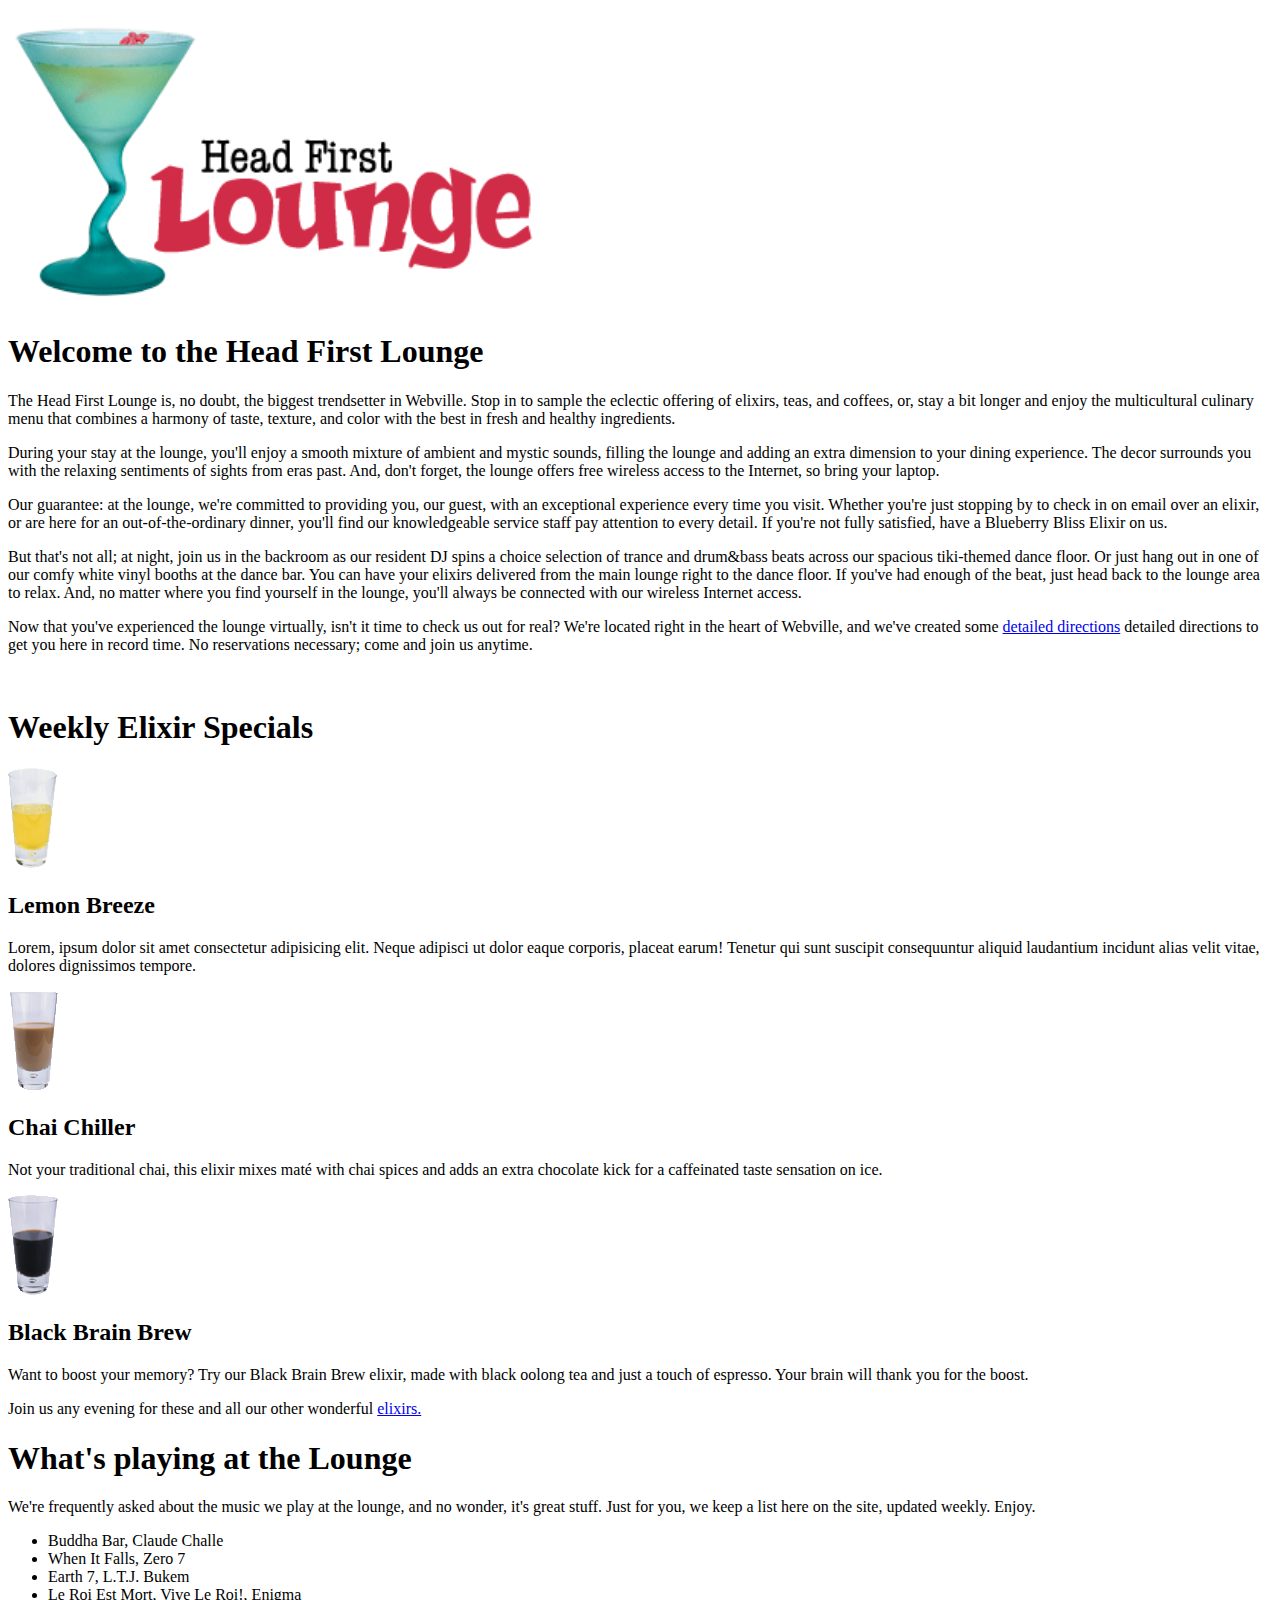
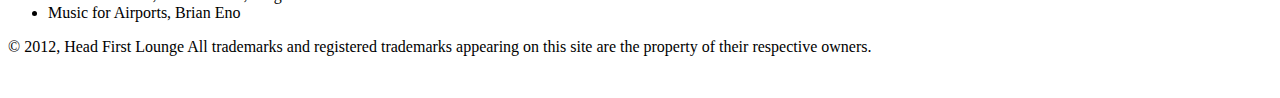
==== index.html @ ab4163e9 "primer ejercicio con html" ====
<!DOCTYPE html>
<html lang="en">
  <head>
    <meta charset="UTF-8" />

    <meta http-equiv="X-UA-Compatible" content="ie=edge" />
    <title>Static Template</title>
  </head>
  <body>
    <img src="img/logo.gif" alt="" height="300" />
    <h1>Welcome to the Head First Lounge</h1>

    <p>
      The Head First Lounge is, no doubt, the biggest trendsetter in Webville.
      Stop in to sample the eclectic offering of elixirs, teas, and coffees, or,
      stay a bit longer and enjoy the multicultural culinary menu that combines
      a harmony of taste, texture, and color with the best in fresh and healthy
      ingredients.
    </p>
    <p>
      During your stay at the lounge, you'll enjoy a smooth mixture of ambient
      and mystic sounds, filling the lounge and adding an extra dimension to
      your dining experience. The decor surrounds you with the relaxing
      sentiments of sights from eras past. And, don't forget, the lounge offers
      free wireless access to the Internet, so bring your laptop.
    </p>
    <p>
      Our guarantee: at the lounge, we're committed to providing you, our guest,
      with an exceptional experience every time you visit. Whether you're just
      stopping by to check in on email over an elixir, or are here for an
      out-of-the-ordinary dinner, you'll find our knowledgeable service staff
      pay attention to every detail. If you're not fully satisfied, have a
      Blueberry Bliss Elixir on us.
    </p>
    <p>
      But that's not all; at night, join us in the backroom as our resident DJ
      spins a choice selection of trance and drum&bass beats across our spacious
      tiki-themed dance floor. Or just hang out in one of our comfy white vinyl
      booths at the dance bar. You can have your elixirs delivered from the main
      lounge right to the dance floor. If you've had enough of the beat, just
      head back to the lounge area to relax. And, no matter where you find
      yourself in the lounge, you'll always be connected with our wireless
      Internet access.
    </p>
    <p>
      Now that you've experienced the lounge virtually, isn't it time to check
      us out for real? We're located right in the heart of Webville, and we've
      created some
      <a href="detailed_directions.html">detailed directions</a>
      detailed directions to get you here in record time. No reservations
      necessary; come and join us anytime.
    </p>
    <br />
    <h1>Weekly Elixir Specials</h1>
    <img src="img/yellow.gif" alt="" height="100" />
    <h2>Lemon Breeze</h2>
    <p>
      Lorem, ipsum dolor sit amet consectetur adipisicing elit. Neque adipisci
      ut dolor eaque corporis, placeat earum! Tenetur qui sunt suscipit
      consequuntur aliquid laudantium incidunt alias velit vitae, dolores
      dignissimos tempore.
    </p>
    <img src="img/chai.gif" alt="" height="100" />
    <h2>Chai Chiller</h2>
    <p>
      Not your traditional chai, this elixir mixes maté with chai spices and
      adds an extra chocolate kick for a caffeinated taste sensation on ice.
    </p>
    <img src="img/black.gif" alt="" height="100" />
    <h2>Black Brain Brew</h2>
    <p>
      Want to boost your memory? Try our Black Brain Brew elixir, made with
      black oolong tea and just a touch of espresso. Your brain will thank you
      for the boost.
    </p>
    <p>
      Join us any evening for these and all our other wonderful
      <a href="elixirs.html">elixirs.</a>
    </p>
    <h1>What's playing at the Lounge</h1>
    <p>
      We're frequently asked about the music we play at the lounge, and no
      wonder, it's great stuff. Just for you, we keep a list here on the site,
      updated weekly. Enjoy.
    </p>
    <ul>
      <li>Buddha Bar, Claude Challe</li>
      <li>When It Falls, Zero 7</li>
      <li>Earth 7, L.T.J. Bukem</li>
      <li>Le Roi Est Mort, Vive Le Roi!, Enigma</li>
      <li>Music for Airports, Brian Eno</li>
    </ul>
    <p>
      © 2012, Head First Lounge All trademarks and registered trademarks
      appearing on this site are the property of their respective owners.
    </p>
    <br />
  </body>
</html>
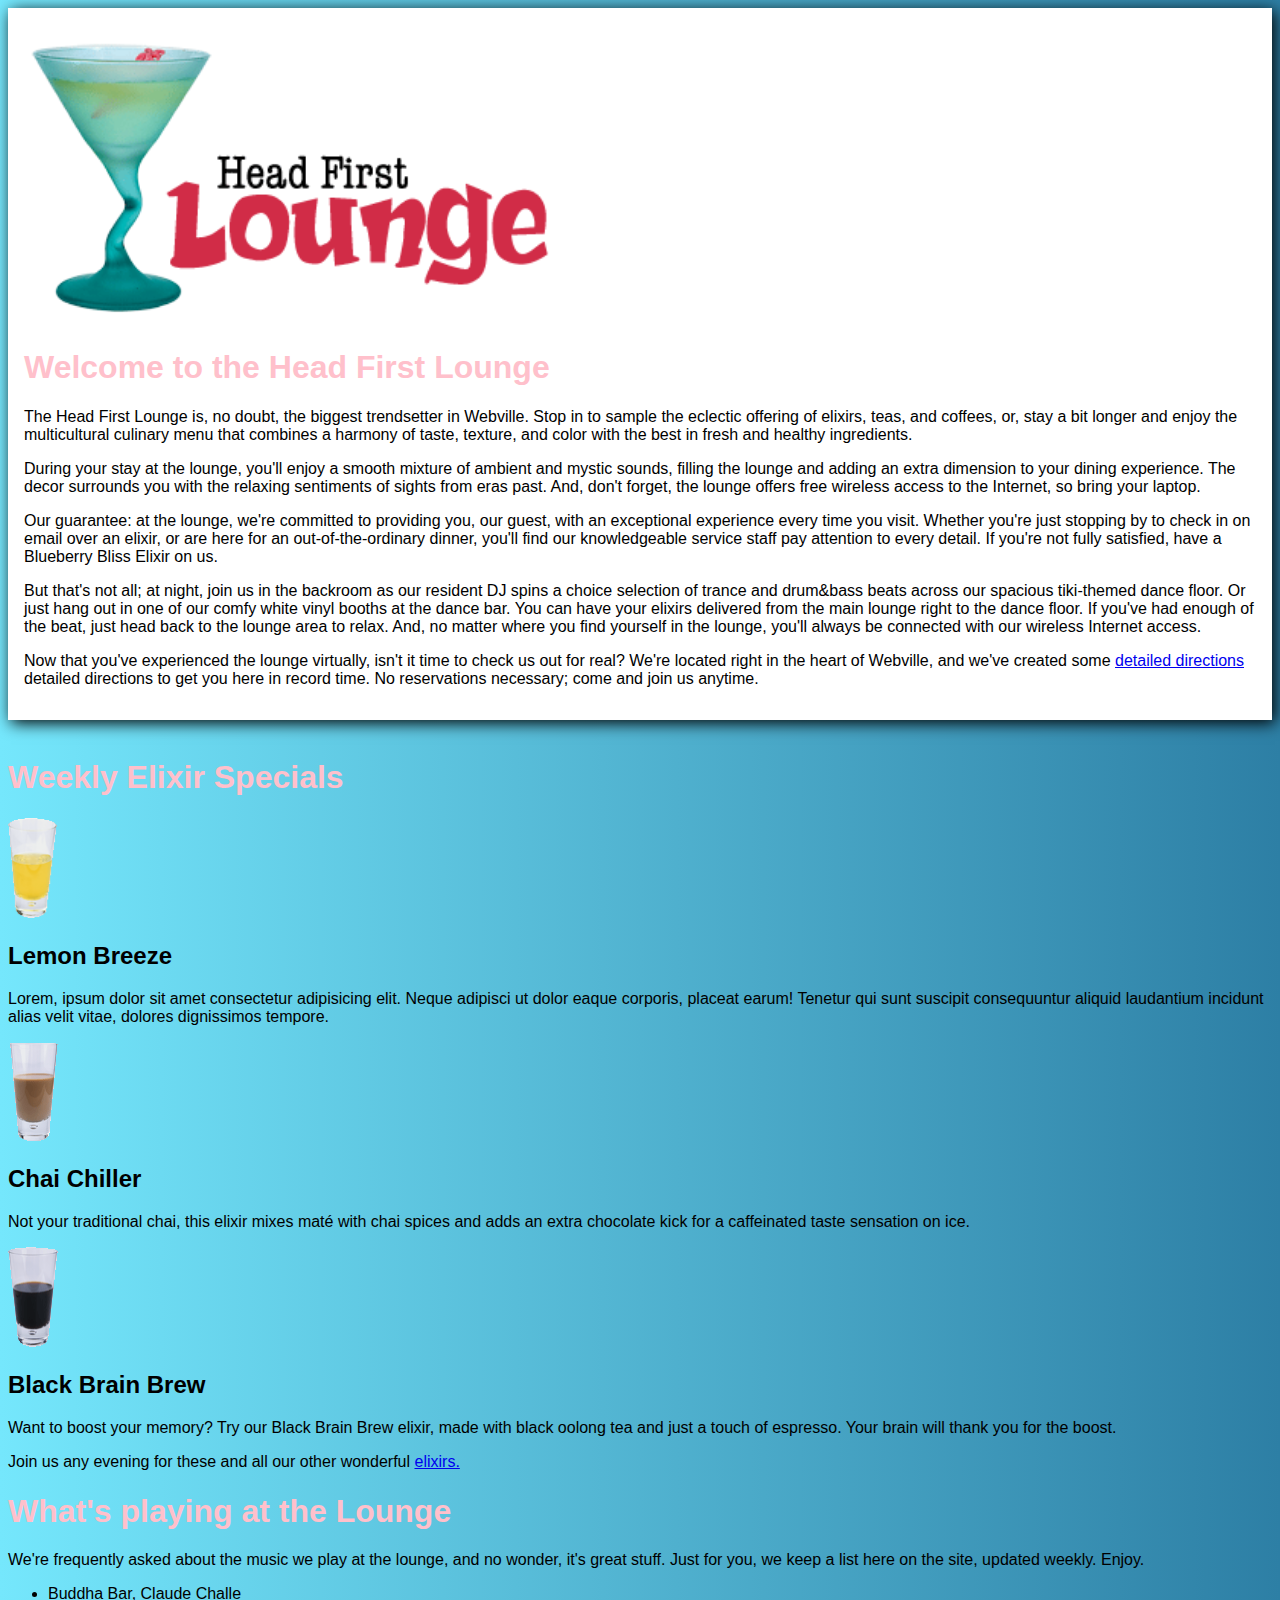
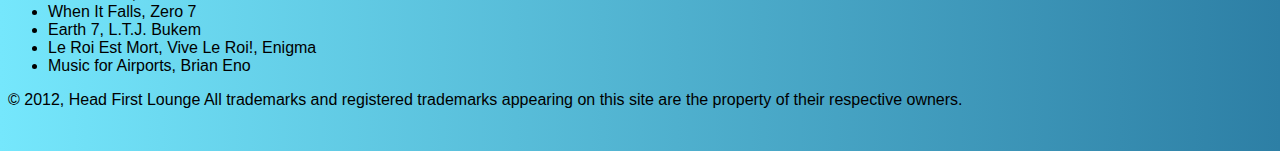
==== commit c5044fc2: "ejercicio-1" ====
--- a/index.html
+++ b/index.html
@@ -2,11 +2,12 @@
 <html lang="en">
   <head>
     <meta charset="UTF-8" />
-
     <meta http-equiv="X-UA-Compatible" content="ie=edge" />
+   <link rel="stylesheet" href="estilo.css">
     <title>Static Template</title>
   </head>
   <body>
+    <div class="caja">
     <img src="img/logo.gif" alt="" height="300" />
     <h1>Welcome to the Head First Lounge</h1>
 
@@ -50,6 +51,7 @@
       detailed directions to get you here in record time. No reservations
       necessary; come and join us anytime.
     </p>
+  </div>
     <br />
     <h1>Weekly Elixir Specials</h1>
     <img src="img/yellow.gif" alt="" height="100" />
--- a/estilo.css
+++ b/estilo.css
@@ -0,0 +1,26 @@
+h1 {
+
+    color: pink;
+
+}
+ 
+body{
+    font-family: arial, Arial, Helvetica, sans-serif;
+background: linear-gradient(to left, rgb(45, 127, 165), rgb(117, 231, 252)) ;
+}
+
+.caja{ 
+    background: white;/*color de fondo*/
+    padding: 16px;/*relleno*/
+box-shadow: 3px 3px 15px black;/*x y blur color (difuminado)*/
+}
+
+.detelle_directions{
+    color:rgb(185, 9, 255);
+}
+
+.volver{
+    text-decoration: none;
+    color:green;/*color de texto */
+    font-weight: bold;/*negrita*/
+}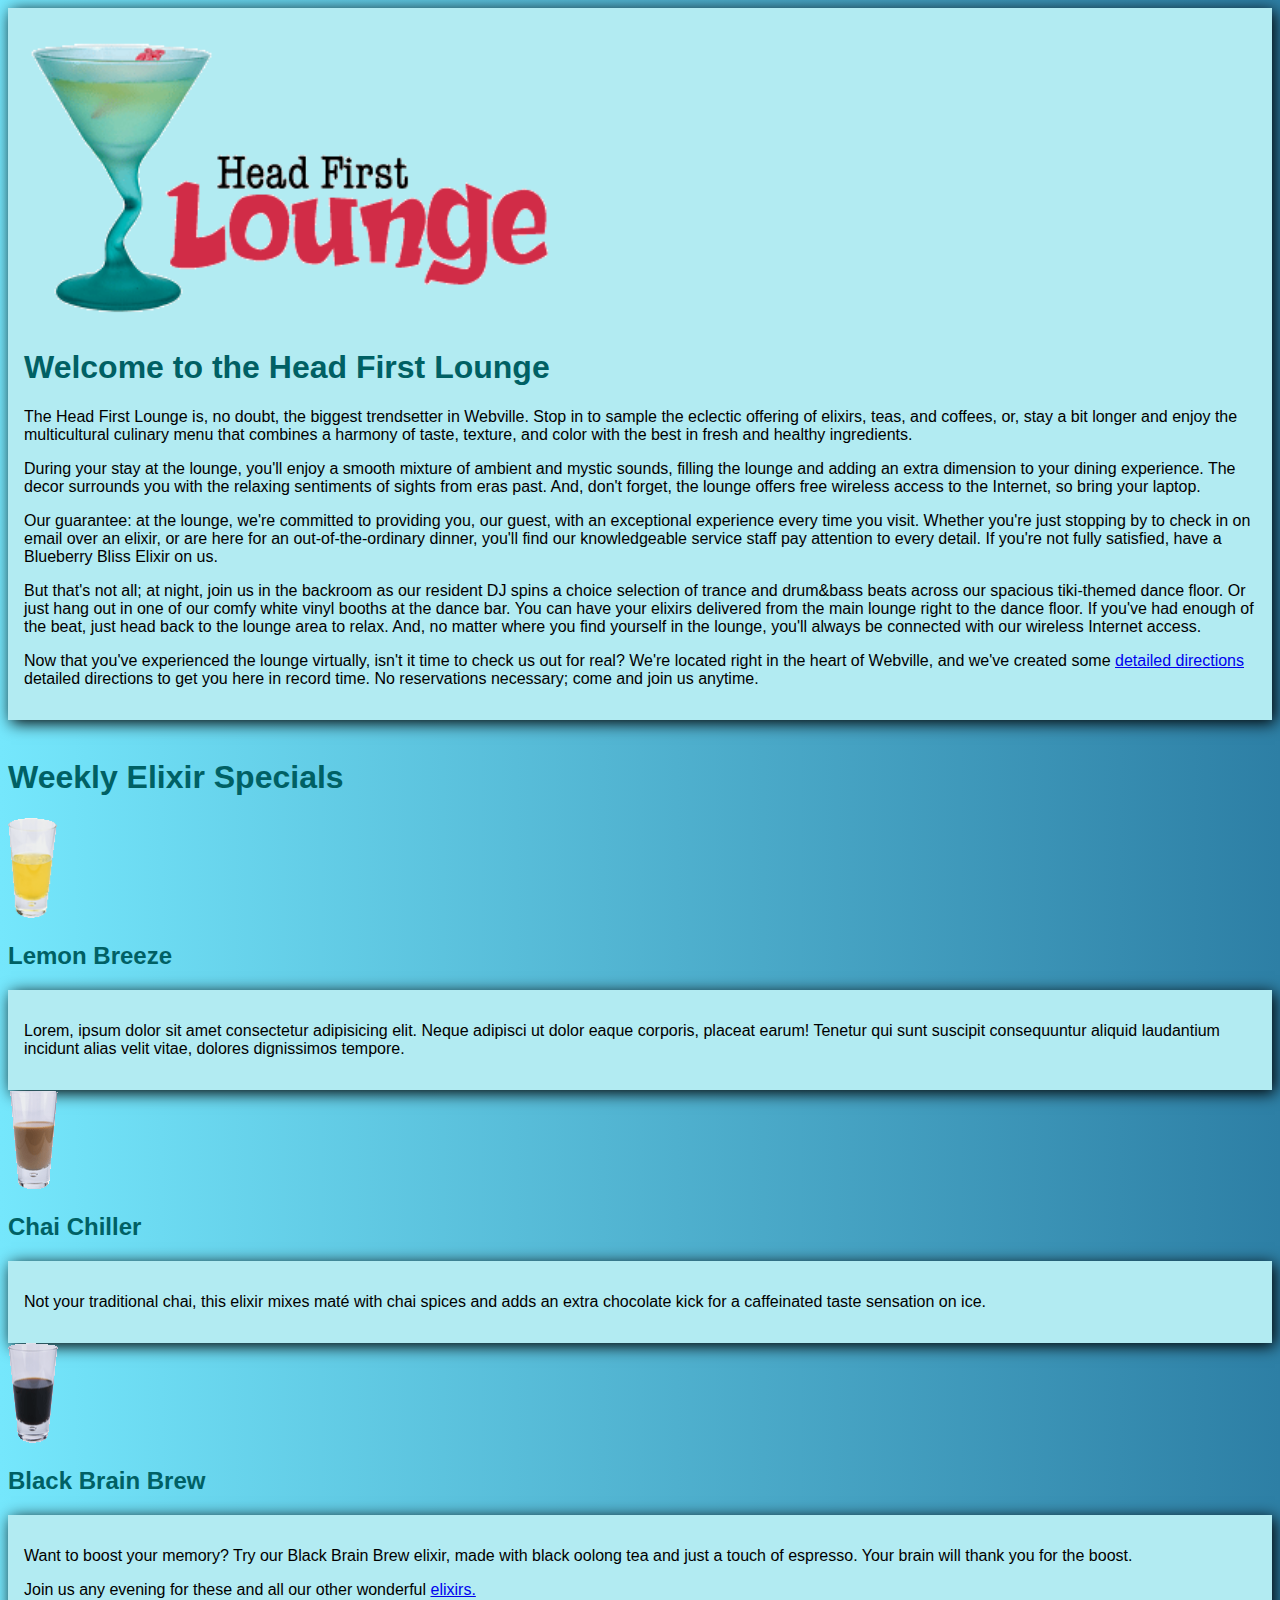
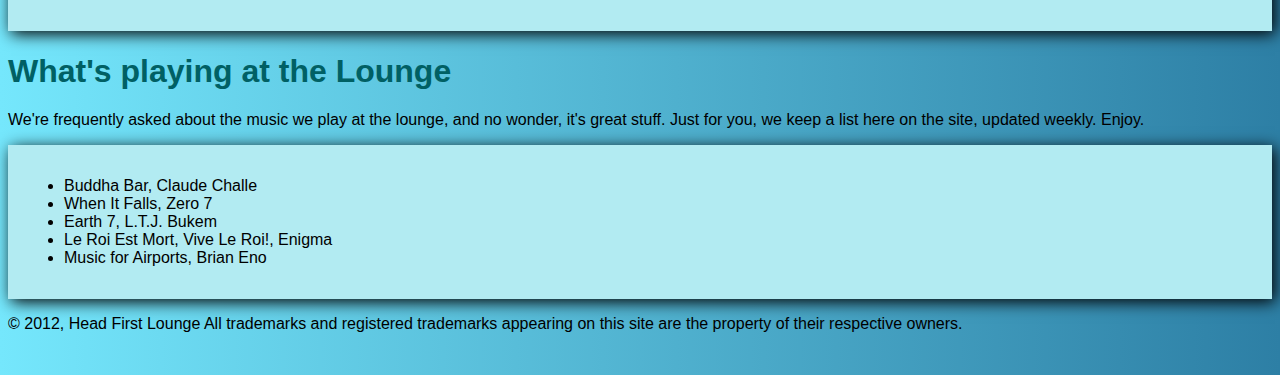
==== commit 0d36f6b1: "ejercicio-1" ====
--- a/index.html
+++ b/index.html
@@ -56,35 +56,51 @@
     <h1>Weekly Elixir Specials</h1>
     <img src="img/yellow.gif" alt="" height="100" />
     <h2>Lemon Breeze</h2>
+    
+    <div class="caja">
     <p>
       Lorem, ipsum dolor sit amet consectetur adipisicing elit. Neque adipisci
       ut dolor eaque corporis, placeat earum! Tenetur qui sunt suscipit
       consequuntur aliquid laudantium incidunt alias velit vitae, dolores
       dignissimos tempore.
     </p>
+    </div>
     <img src="img/chai.gif" alt="" height="100" />
     <h2>Chai Chiller</h2>
+    
+    <div class="caja">
     <p>
       Not your traditional chai, this elixir mixes maté with chai spices and
       adds an extra chocolate kick for a caffeinated taste sensation on ice.
     </p>
+    </div>
     <img src="img/black.gif" alt="" height="100" />
     <h2>Black Brain Brew</h2>
+    
+    <div class="caja">
     <p>
       Want to boost your memory? Try our Black Brain Brew elixir, made with
       black oolong tea and just a touch of espresso. Your brain will thank you
       for the boost.
     </p>
+   
     <p>
       Join us any evening for these and all our other wonderful
       <a href="elixirs.html">elixirs.</a>
     </p>
+    
+
+  </div>
     <h1>What's playing at the Lounge</h1>
+   
+   
     <p>
       We're frequently asked about the music we play at the lounge, and no
       wonder, it's great stuff. Just for you, we keep a list here on the site,
       updated weekly. Enjoy.
     </p>
+
+    <div class="caja">
     <ul>
       <li>Buddha Bar, Claude Challe</li>
       <li>When It Falls, Zero 7</li>
@@ -92,6 +108,8 @@
       <li>Le Roi Est Mort, Vive Le Roi!, Enigma</li>
       <li>Music for Airports, Brian Eno</li>
     </ul>
+  </div>
+
     <p>
       © 2012, Head First Lounge All trademarks and registered trademarks
       appearing on this site are the property of their respective owners.
--- a/estilo.css
+++ b/estilo.css
@@ -1,26 +1,33 @@
 h1 {
 
-    color: pink;
+    color: #006064;
 
 }
  
+h2 {
+
+    color:#006064;
+
+}
+ 
+
 body{
     font-family: arial, Arial, Helvetica, sans-serif;
 background: linear-gradient(to left, rgb(45, 127, 165), rgb(117, 231, 252)) ;
 }
 
 .caja{ 
-    background: white;/*color de fondo*/
+    background:#b2ebf2;/*color de fondo*/
     padding: 16px;/*relleno*/
 box-shadow: 3px 3px 15px black;/*x y blur color (difuminado)*/
 }
 
 .detelle_directions{
-    color:rgb(185, 9, 255);
+    color: #ff7043;
 }
 
 .volver{
     text-decoration: none;
-    color:green;/*color de texto */
+    color: #ff3d00;/*color de texto */
     font-weight: bold;/*negrita*/
 }